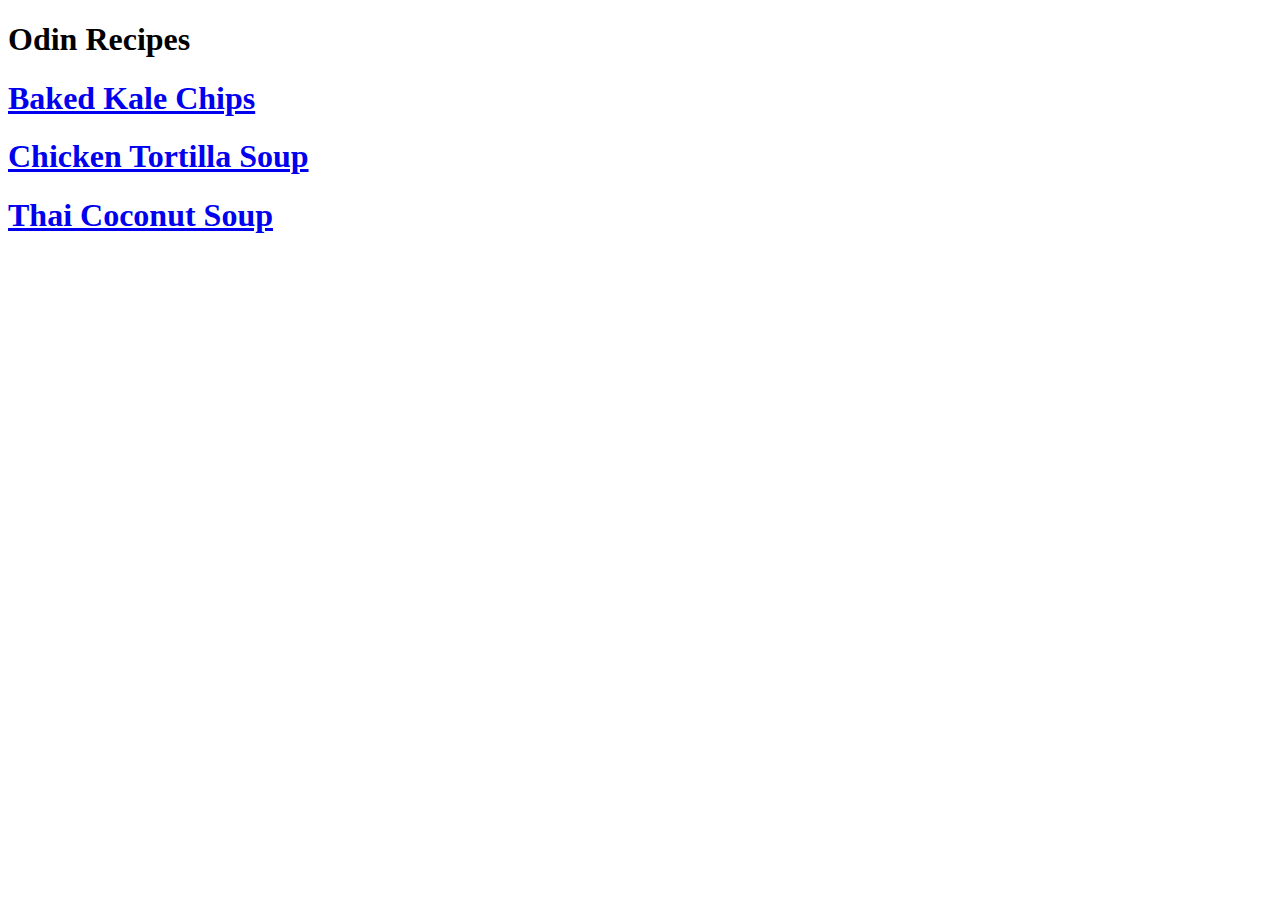
==== index.html @ 0627e94f "Add recipes and respective images" ====
<!DOCTYPE html>
<html lang="en">
    <head>
        <meta charset="UTF-8">
        <title>Odin Recipes</title>
    </head>
    <body>
        <h1>Odin Recipes</h1>
        <a href="recipes/BakedKaleChips.html"><h1>Baked Kale Chips</h1></a>
        <a href="recipes/ChickenTortillaSoup.html"><h1>Chicken Tortilla Soup</h1></a>
        <a href="recipes/ThaiCoconutSoup.html"><h1>Thai Coconut Soup</h1></a>
    </body>
</html>
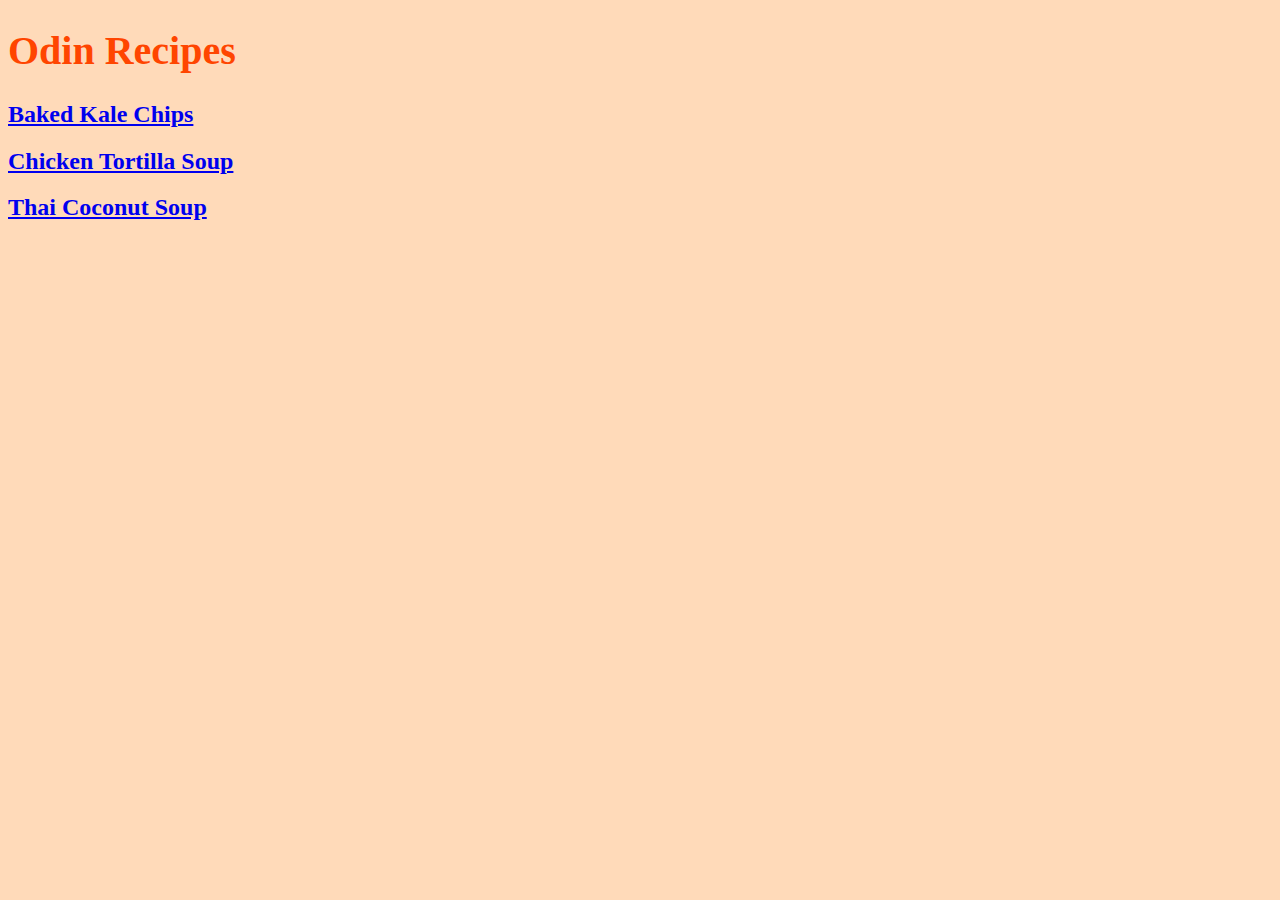
==== commit ed3fadcb: "Add "Go back" button and styles.css file" ====
--- a/index.html
+++ b/index.html
@@ -3,11 +3,12 @@
     <head>
         <meta charset="UTF-8">
         <title>Odin Recipes</title>
+        <link rel="stylesheet" href="styles.css">
     </head>
     <body>
         <h1>Odin Recipes</h1>
-        <a href="recipes/BakedKaleChips.html"><h1>Baked Kale Chips</h1></a>
-        <a href="recipes/ChickenTortillaSoup.html"><h1>Chicken Tortilla Soup</h1></a>
-        <a href="recipes/ThaiCoconutSoup.html"><h1>Thai Coconut Soup</h1></a>
+        <a href="recipes/BakedKaleChips.html"><h2>Baked Kale Chips</h2></a>
+        <a href="recipes/ChickenTortillaSoup.html"><h2>Chicken Tortilla Soup</h2></a>
+        <a href="recipes/ThaiCoconutSoup.html"><h2>Thai Coconut Soup</h2></a>
     </body>
 </html>--- a/styles.css
+++ b/styles.css
@@ -0,0 +1,17 @@
+div {
+    color:white;
+    background-color: black;
+}
+h1 {
+    color:orangered;
+    font-size:40px;
+
+}
+body {
+    background-color:peachpuff;
+}
+button {
+    background-color: orange;
+    font-size: 18px;
+    text-decoration: none;
+}